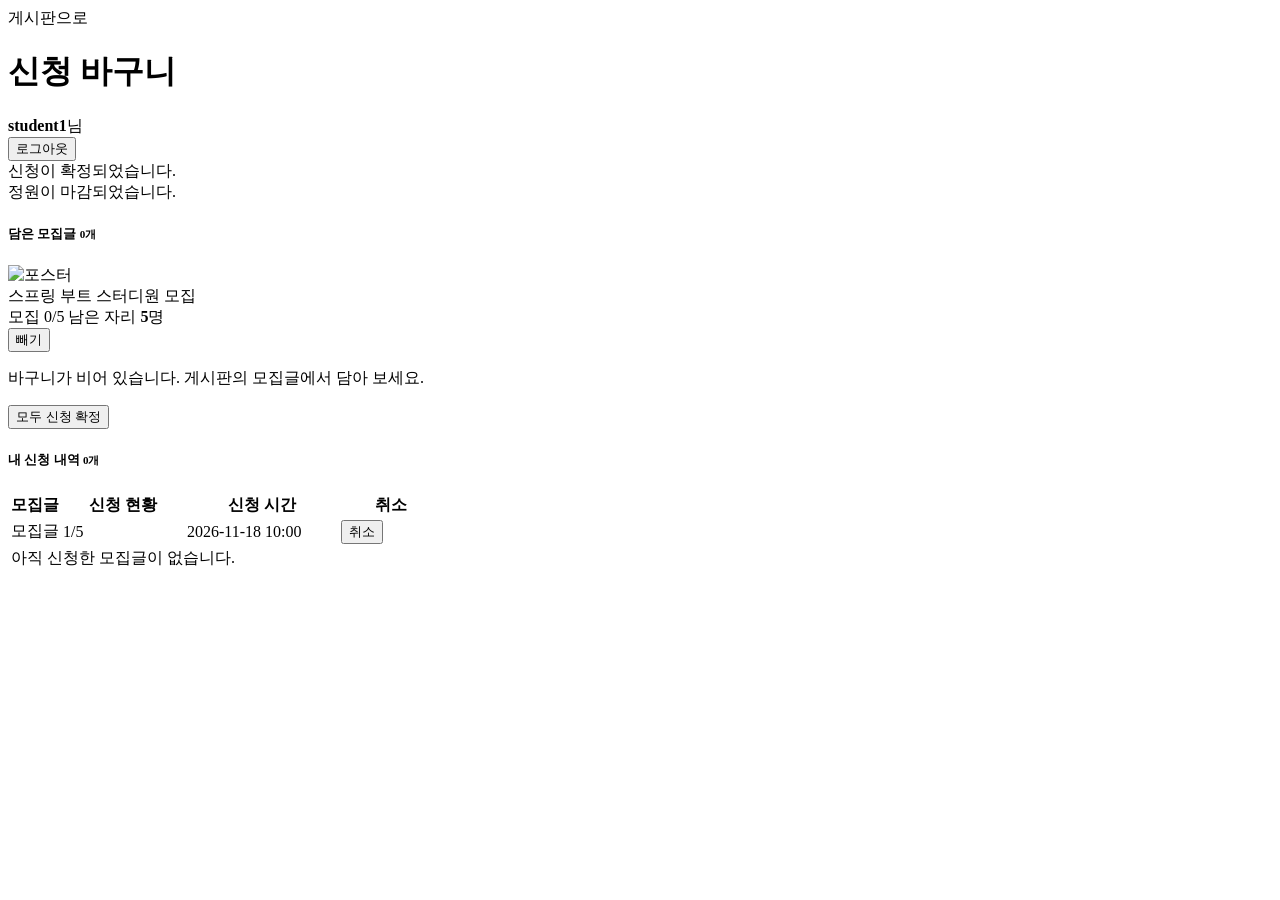
==== src/main/resources/templates/cart.html @ 00989e2a "11주차 파일 업로드, 신청 바구니, 트랜잭션 완료 및 README 수업 및 과제 정리" ====
<!doctype html>
<html lang="ko" xmlns:th="http://www.thymeleaf.org" xmlns:sec="http://www.thymeleaf.org/extras/spring-security">
    <head>
        <meta charset="utf-8">
        <meta name="viewport" content="width=device-width, initial-scale=1">
        <title>신청 바구니 - 게시판</title>

        <!-- [11주차 제공] 신청 바구니 + 내 신청 내역 : GET /cart (로그인 필요) -->
        <!-- 컨트롤러가 넘겨주는 값 : cartPosts (담은 모집글, 단계 3), enrollments (내 신청 내역, 단계 4), message / error (flash) -->
        <link rel="preconnect" href="https://fonts.googleapis.com">
        <link rel="preconnect" href="https://fonts.gstatic.com" crossorigin>
        <link href="https://fonts.googleapis.com/css2?family=DM+Sans:wght@400;500;700&display=swap" rel="stylesheet">
        <link th:href="@{/css/bootstrap.min.css}" rel="stylesheet">
        <link th:href="@{/css/bootstrap-icons.css}" rel="stylesheet">
        <link th:href="@{/css/templatemo-first-portfolio-style.css}" rel="stylesheet">
        <link th:href="@{/css/board.css}" rel="stylesheet">
    </head>

    <body>
        <header class="board-header">
            <div class="container d-flex flex-wrap justify-content-between align-items-center gap-3">
                <div>
                    <a th:href="@{/board}" class="small"><i class="bi-arrow-left me-1"></i>게시판으로</a>
                    <h1 class="mt-1"><i class="bi-basket me-2"></i>신청 바구니</h1>
                </div>
                <div class="d-flex align-items-center gap-3">
                    <span><i class="bi-person-circle me-1"></i><strong sec:authentication="name">student1</strong>님</span>
                    <form th:action="@{/logout}" method="post" class="m-0">
                        <button type="submit" class="btn btn-light btn-sm-custom"><i class="bi-box-arrow-right me-1"></i>로그아웃</button>
                    </form>
                </div>
            </div>
        </header>

        <main class="board-body">
            <div class="container">
                <!-- 처리 결과 (redirect 후 flash 로 딱 한 번) -->
                <div th:if="${message}" class="alert alert-success py-2"><i class="bi-check-circle me-1"></i> <span th:text="${message}">신청이 확정되었습니다.</span></div>
                <div th:if="${error}" class="alert alert-danger py-2"><i class="bi-exclamation-circle me-1"></i> <span th:text="${error}">정원이 마감되었습니다.</span></div>

                <!-- ① 담은 모집글 (세션) -->
                <div class="board-card">
                    <h5 class="mb-3"><i class="bi-basket me-2"></i>담은 모집글 <small class="text-muted" th:text="|${#lists.size(cartPosts)}개|">0개</small></h5>

                    <div th:each="post : ${cartPosts}" class="cart-item">
                        <img th:if="${post.posterFile != null}" th:src="@{/uploads/{f}(f=${post.posterFile})}" alt="포스터" class="poster-thumb">
                        <span th:if="${post.posterFile == null}" class="poster-thumb empty"><i class="bi-image"></i></span>
                        <div class="flex-grow-1">
                            <a th:href="@{/board/{id}(id=${post.id})}" class="board-title" th:text="${post.title}">스프링 부트 스터디원 모집</a>
                            <div class="post-meta mt-1">
                                <span class="recruit-badge" th:classappend="${post.full} ? 'closed'"
                                      th:text="${post.full} ? |마감 ${post.appliedCount}/${post.capacity}| : |모집 ${post.appliedCount}/${post.capacity}|">모집 0/5</span>
                                남은 자리 <strong th:text="${post.remaining}">5</strong>명
                            </div>
                        </div>
                        <!-- 빼기 : POST /cart/{id}/remove -->
                        <form th:action="@{/cart/{id}/remove(id=${post.id})}" method="post" class="m-0">
                            <button type="submit" class="btn btn-outline-secondary btn-sm-custom"><i class="bi-x-lg me-1"></i>빼기</button>
                        </form>
                    </div>
                    <p th:if="${#lists.isEmpty(cartPosts)}" class="text-muted py-3 mb-0">
                        바구니가 비어 있습니다. <a th:href="@{/board}">게시판</a>의 모집글에서 담아 보세요.
                    </p>

                    <!-- 모두 신청 확정 : POST /cart/confirm (단계 4) -->
                    <form th:unless="${#lists.isEmpty(cartPosts)}" th:action="@{/cart/confirm}" method="post" class="text-end mt-3 pt-3 border-top">
                        <button type="submit" class="custom-btn btn btn-sm-custom"><i class="bi-check2-all me-1"></i>모두 신청 확정</button>
                    </form>
                </div>

                <!-- ② 내 신청 내역 (DB, 단계 4) -->
                <div class="board-card mt-4" th:if="${enrollments != null}">
                    <h5 class="mb-3"><i class="bi-journal-check me-2"></i>내 신청 내역 <small class="text-muted" th:text="|${#lists.size(enrollments)}개|">0개</small></h5>
                    <div class="table-responsive">
                        <table class="table mb-0 board-table">
                            <thead>
                                <tr><th>모집글</th><th style="width: 120px">신청 현황</th><th style="width: 150px">신청 시간</th><th style="width: 100px">취소</th></tr>
                            </thead>
                            <tbody>
                                <!-- e.post : 신청 → 모집글 (@ManyToOne) -->
                                <tr th:each="e : ${enrollments}">
                                    <td class="text-start"><a th:href="@{/board/{id}(id=${e.post.id})}" class="board-title" th:text="${e.post.title}">모집글</a></td>
                                    <td th:text="|${e.post.appliedCount}/${e.post.capacity}|">1/5</td>
                                    <td th:text="${#temporals.format(e.createdAt, 'yyyy-MM-dd HH:mm')}">2026-11-18 10:00</td>
                                    <td>
                                        <!-- [연습 ①] 신청 취소 : POST /cart/enrollments/{id}/cancel -->
                                        <form th:action="@{/cart/enrollments/{id}/cancel(id=${e.id})}" method="post" class="m-0"
                                              onsubmit="return confirm('신청을 취소하시겠습니까?');">
                                            <button type="submit" class="btn btn-link btn-sm text-danger p-0"><i class="bi-x-circle me-1"></i>취소</button>
                                        </form>
                                    </td>
                                </tr>
                                <tr th:if="${#lists.isEmpty(enrollments)}">
                                    <td colspan="4" class="text-muted py-4">아직 신청한 모집글이 없습니다.</td>
                                </tr>
                            </tbody>
                        </table>
                    </div>
                </div>
            </div>
        </main>
    </body>
</html>
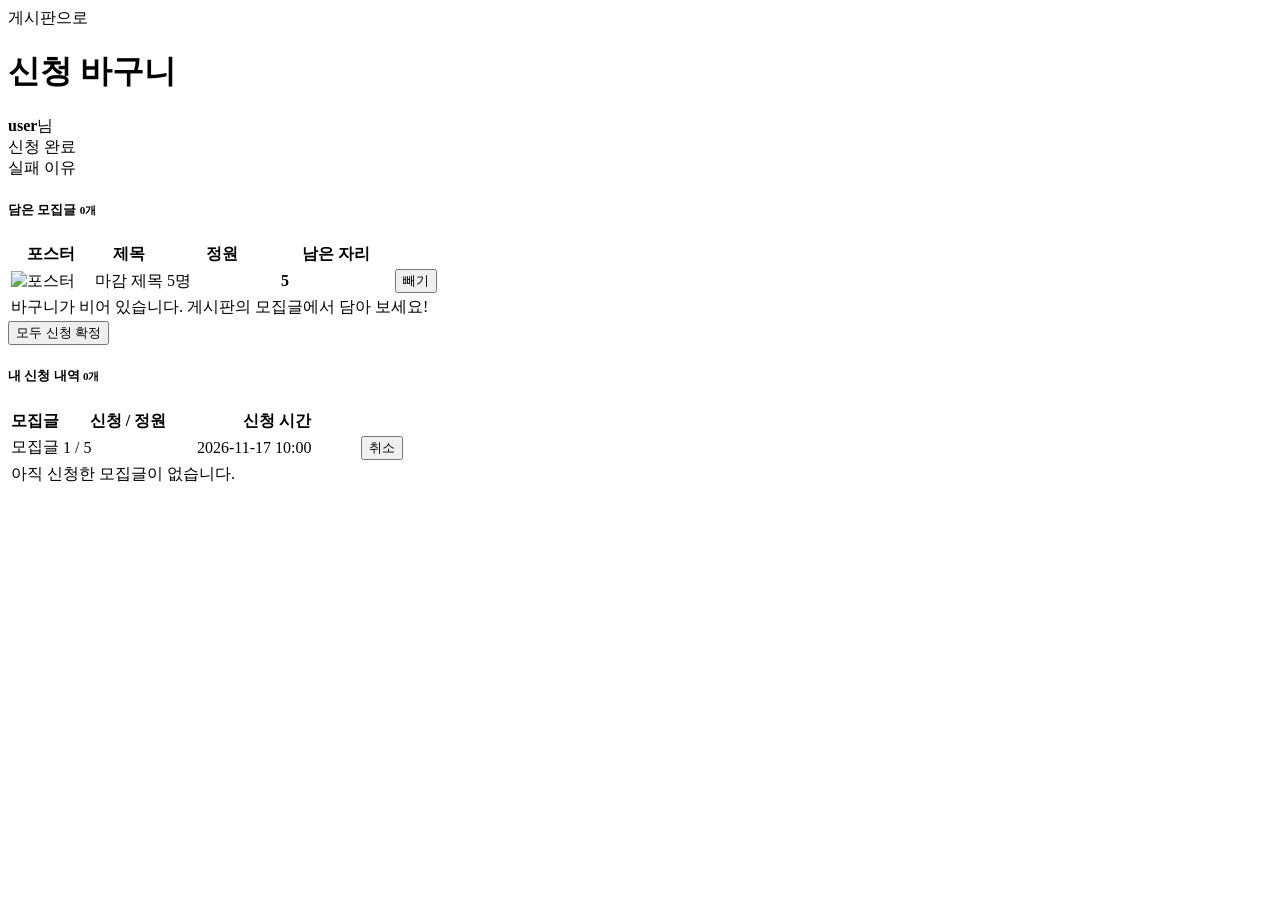
==== commit 0d992cd6: "11주차 제공 코드 원본 적용 및 README 갱신" ====
--- a/src/main/resources/templates/cart.html
+++ b/src/main/resources/templates/cart.html
@@ -3,10 +3,9 @@
     <head>
         <meta charset="utf-8">
         <meta name="viewport" content="width=device-width, initial-scale=1">
-        <title>신청 바구니 - 게시판</title>
+        <title>신청 바구니 - First Portfolio</title>
 
-        <!-- [11주차 제공] 신청 바구니 + 내 신청 내역 : GET /cart (로그인 필요) -->
-        <!-- 컨트롤러가 넘겨주는 값 : cartPosts (담은 모집글, 단계 3), enrollments (내 신청 내역, 단계 4), message / error (flash) -->
+        <!-- [11주차 제공] 신청 바구니 + 내 신청 내역 (게시판 화면과 같은 모양) -->
         <link rel="preconnect" href="https://fonts.googleapis.com">
         <link rel="preconnect" href="https://fonts.gstatic.com" crossorigin>
         <link href="https://fonts.googleapis.com/css2?family=DM+Sans:wght@400;500;700&display=swap" rel="stylesheet">
@@ -23,68 +22,71 @@
                     <a th:href="@{/board}" class="small"><i class="bi-arrow-left me-1"></i>게시판으로</a>
                     <h1 class="mt-1"><i class="bi-basket me-2"></i>신청 바구니</h1>
                 </div>
-                <div class="d-flex align-items-center gap-3">
-                    <span><i class="bi-person-circle me-1"></i><strong sec:authentication="name">student1</strong>님</span>
-                    <form th:action="@{/logout}" method="post" class="m-0">
-                        <button type="submit" class="btn btn-light btn-sm-custom"><i class="bi-box-arrow-right me-1"></i>로그아웃</button>
-                    </form>
-                </div>
+                <span><i class="bi-person-circle me-1"></i><strong sec:authentication="name">user</strong>님</span>
             </div>
         </header>
 
         <main class="board-body">
             <div class="container">
-                <!-- 처리 결과 (redirect 후 flash 로 딱 한 번) -->
-                <div th:if="${message}" class="alert alert-success py-2"><i class="bi-check-circle me-1"></i> <span th:text="${message}">신청이 확정되었습니다.</span></div>
-                <div th:if="${error}" class="alert alert-danger py-2"><i class="bi-exclamation-circle me-1"></i> <span th:text="${error}">정원이 마감되었습니다.</span></div>
+                <!-- 처리 결과 : 컨트롤러가 redirect 하면서 한 번만 넘겨주는 값 (flash) -->
+                <div th:if="${message}" class="alert alert-success py-2"><i class="bi-check-circle me-1"></i> <span th:text="${message}">신청 완료</span></div>
+                <div th:if="${error}" class="alert alert-danger py-2"><i class="bi-exclamation-circle me-1"></i> <span th:text="${error}">실패 이유</span></div>
 
-                <!-- ① 담은 모집글 (세션) -->
+                <!-- ① 바구니 : cartPosts (세션에 담긴 모집글) -->
                 <div class="board-card">
                     <h5 class="mb-3"><i class="bi-basket me-2"></i>담은 모집글 <small class="text-muted" th:text="|${#lists.size(cartPosts)}개|">0개</small></h5>
-
-                    <div th:each="post : ${cartPosts}" class="cart-item">
-                        <img th:if="${post.posterFile != null}" th:src="@{/uploads/{f}(f=${post.posterFile})}" alt="포스터" class="poster-thumb">
-                        <span th:if="${post.posterFile == null}" class="poster-thumb empty"><i class="bi-image"></i></span>
-                        <div class="flex-grow-1">
-                            <a th:href="@{/board/{id}(id=${post.id})}" class="board-title" th:text="${post.title}">스프링 부트 스터디원 모집</a>
-                            <div class="post-meta mt-1">
-                                <span class="recruit-badge" th:classappend="${post.full} ? 'closed'"
-                                      th:text="${post.full} ? |마감 ${post.appliedCount}/${post.capacity}| : |모집 ${post.appliedCount}/${post.capacity}|">모집 0/5</span>
-                                남은 자리 <strong th:text="${post.remaining}">5</strong>명
-                            </div>
-                        </div>
-                        <!-- 빼기 : POST /cart/{id}/remove -->
-                        <form th:action="@{/cart/{id}/remove(id=${post.id})}" method="post" class="m-0">
-                            <button type="submit" class="btn btn-outline-secondary btn-sm-custom"><i class="bi-x-lg me-1"></i>빼기</button>
-                        </form>
+                    <div class="table-responsive">
+                        <table class="table table-hover mb-0 board-table">
+                            <thead>
+                                <tr><th style="width: 80px">포스터</th><th>제목</th><th style="width: 110px">정원</th><th style="width: 110px">남은 자리</th><th style="width: 90px"></th></tr>
+                            </thead>
+                            <tbody>
+                                <tr th:each="post : ${cartPosts}">
+                                    <td>
+                                        <img th:if="${post.posterFile != null}" th:src="@{/uploads/{f}(f=${post.posterFile})}" class="cart-thumb" alt="포스터">
+                                        <span th:if="${post.posterFile == null}" class="cart-thumb d-inline-block"></span>
+                                    </td>
+                                    <td class="text-start">
+                                        <span th:if="${post.full}" class="recruit-badge closed me-1">마감</span>
+                                        <a th:href="@{/board/{id}(id=${post.id})}" th:text="${post.title}" class="board-title">제목</a>
+                                    </td>
+                                    <td th:text="|${post.capacity}명|">5명</td>
+                                    <td><strong class="text-primary" th:text="${post.remaining}">5</strong></td>
+                                    <td>
+                                        <form th:action="@{/cart/{id}/remove(id=${post.id})}" method="post" class="m-0">
+                                            <button type="submit" class="btn btn-link btn-sm text-danger p-0"><i class="bi-x-circle me-1"></i>빼기</button>
+                                        </form>
+                                    </td>
+                                </tr>
+                                <tr th:if="${#lists.isEmpty(cartPosts)}">
+                                    <td colspan="5" class="text-muted py-4">바구니가 비어 있습니다. 게시판의 모집글에서 담아 보세요!</td>
+                                </tr>
+                            </tbody>
+                        </table>
                     </div>
-                    <p th:if="${#lists.isEmpty(cartPosts)}" class="text-muted py-3 mb-0">
-                        바구니가 비어 있습니다. <a th:href="@{/board}">게시판</a>의 모집글에서 담아 보세요.
-                    </p>
-
-                    <!-- 모두 신청 확정 : POST /cart/confirm (단계 4) -->
-                    <form th:unless="${#lists.isEmpty(cartPosts)}" th:action="@{/cart/confirm}" method="post" class="text-end mt-3 pt-3 border-top">
-                        <button type="submit" class="custom-btn btn btn-sm-custom"><i class="bi-check2-all me-1"></i>모두 신청 확정</button>
+                    <!-- 신청 확정 : 바구니 전체를 한 번에. POST /cart/confirm (단계 4) -->
+                    <form th:unless="${#lists.isEmpty(cartPosts)}" th:action="@{/cart/confirm}" method="post" class="text-end mt-3">
+                        <button type="submit" class="btn btn-primary btn-sm-custom"><i class="bi-check2-all me-1"></i>모두 신청 확정</button>
                     </form>
                 </div>
 
-                <!-- ② 내 신청 내역 (DB, 단계 4) -->
+                <!-- ② 내 신청 내역 : 컨트롤러가 enrollments 를 넘겨줄 때만 보인다 (단계 4) -->
                 <div class="board-card mt-4" th:if="${enrollments != null}">
-                    <h5 class="mb-3"><i class="bi-journal-check me-2"></i>내 신청 내역 <small class="text-muted" th:text="|${#lists.size(enrollments)}개|">0개</small></h5>
+                    <h5 class="mb-3"><i class="bi-card-checklist me-2"></i>내 신청 내역 <small class="text-muted" th:text="|${#lists.size(enrollments)}개|">0개</small></h5>
                     <div class="table-responsive">
                         <table class="table mb-0 board-table">
                             <thead>
-                                <tr><th>모집글</th><th style="width: 120px">신청 현황</th><th style="width: 150px">신청 시간</th><th style="width: 100px">취소</th></tr>
+                                <tr><th>모집글</th><th style="width: 130px">신청 / 정원</th><th style="width: 160px">신청 시간</th><th style="width: 90px"></th></tr>
                             </thead>
                             <tbody>
-                                <!-- e.post : 신청 → 모집글 (@ManyToOne) -->
-                                <tr th:each="e : ${enrollments}">
-                                    <td class="text-start"><a th:href="@{/board/{id}(id=${e.post.id})}" class="board-title" th:text="${e.post.title}">모집글</a></td>
-                                    <td th:text="|${e.post.appliedCount}/${e.post.capacity}|">1/5</td>
-                                    <td th:text="${#temporals.format(e.createdAt, 'yyyy-MM-dd HH:mm')}">2026-11-18 10:00</td>
+                                <!-- enrollment.post.title : 신청 → 모집글 → 제목 (@ManyToOne) -->
+                                <tr th:each="enrollment : ${enrollments}">
+                                    <td class="text-start"><a th:href="@{/board/{id}(id=${enrollment.post.id})}" th:text="${enrollment.post.title}" class="board-title">모집글</a></td>
+                                    <td th:text="|${enrollment.post.appliedCount} / ${enrollment.post.capacity}|">1 / 5</td>
+                                    <td th:text="${#temporals.format(enrollment.createdAt, 'yyyy-MM-dd HH:mm')}">2026-11-17 10:00</td>
                                     <td>
-                                        <!-- [연습 ①] 신청 취소 : POST /cart/enrollments/{id}/cancel -->
-                                        <form th:action="@{/cart/enrollments/{id}/cancel(id=${e.id})}" method="post" class="m-0"
+                                        <!-- [11주차 연습문제 1] 신청 취소 : 주석을 풀어 취소 버튼을 보이게 했다 (POST /cart/enrollments/{id}/cancel) -->
+                                        <form th:action="@{/cart/enrollments/{id}/cancel(id=${enrollment.id})}" method="post" class="m-0"
                                               onsubmit="return confirm('신청을 취소하시겠습니까?');">
                                             <button type="submit" class="btn btn-link btn-sm text-danger p-0"><i class="bi-x-circle me-1"></i>취소</button>
                                         </form>
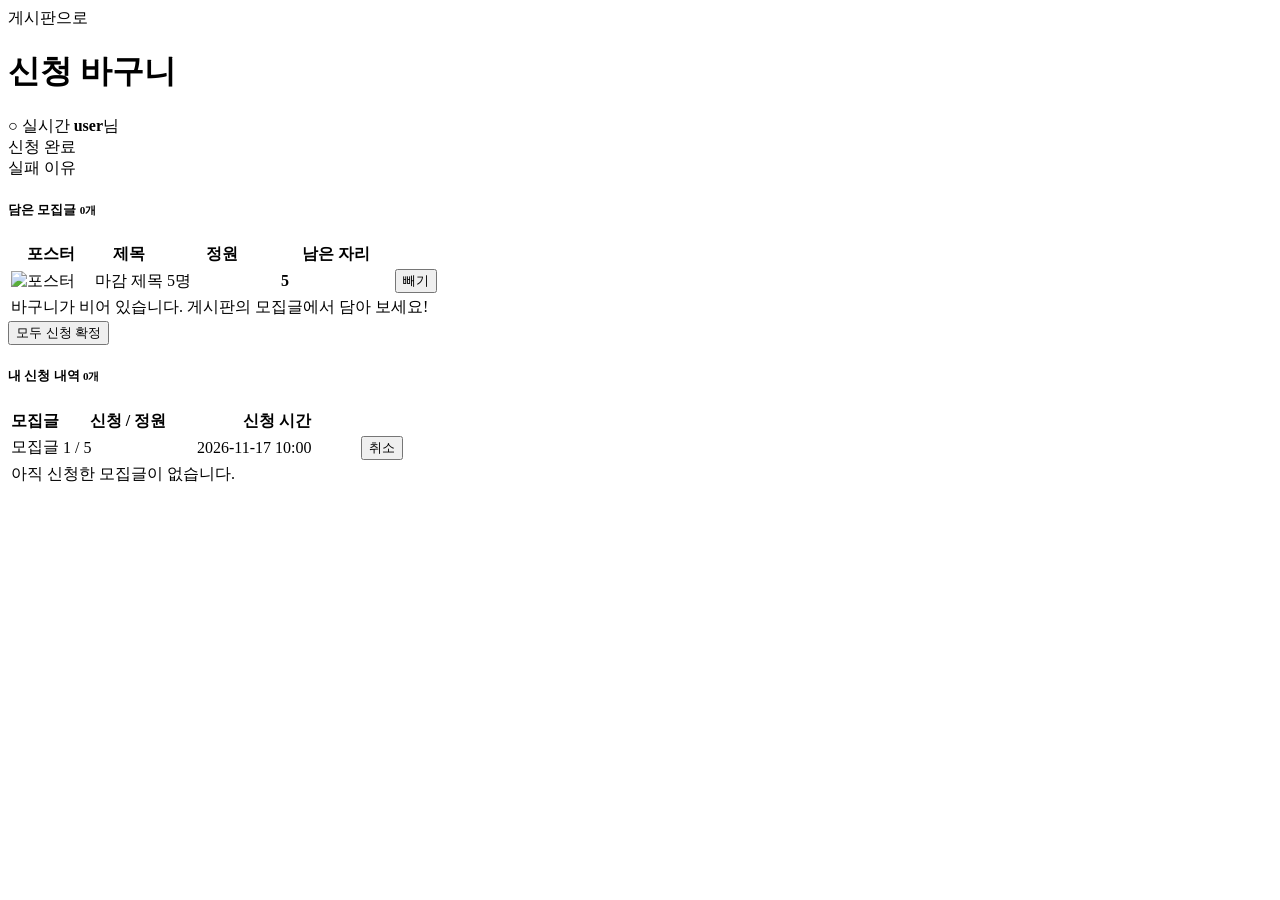
==== commit da17a4a7: "12주차 WebSocket 실시간 알림 완료 및 README 수업 및 과제 정리" ====
--- a/src/main/resources/templates/cart.html
+++ b/src/main/resources/templates/cart.html
@@ -5,7 +5,7 @@
         <meta name="viewport" content="width=device-width, initial-scale=1">
         <title>신청 바구니 - First Portfolio</title>
 
-        <!-- [11주차 제공] 신청 바구니 + 내 신청 내역 (게시판 화면과 같은 모양) -->
+        <!-- [11주차 제공 → 12주차 수정] 신청 바구니 + 내 신청 내역 + 실시간 남은 자리 -->
         <link rel="preconnect" href="https://fonts.googleapis.com">
         <link rel="preconnect" href="https://fonts.gstatic.com" crossorigin>
         <link href="https://fonts.googleapis.com/css2?family=DM+Sans:wght@400;500;700&display=swap" rel="stylesheet">
@@ -22,7 +22,12 @@
                     <a th:href="@{/board}" class="small"><i class="bi-arrow-left me-1"></i>게시판으로</a>
                     <h1 class="mt-1"><i class="bi-basket me-2"></i>신청 바구니</h1>
                 </div>
-                <span><i class="bi-person-circle me-1"></i><strong sec:authentication="name">user</strong>님</span>
+                <div class="d-flex align-items-center gap-3">
+                    <!-- [12주차] 실시간 연결 상태 + 내 알림 종 (로그인했을 때만) -->
+                    <span id="rt-status" class="rt-status">○ 실시간</span>
+                    <span id="noti-bell" sec:authorize="isAuthenticated()" class="noti-bell"><i class="bi-bell"></i><span id="noti-count" class="badge bg-danger" hidden>0</span></span>
+                    <span><i class="bi-person-circle me-1"></i><strong sec:authentication="name">user</strong>님</span>
+                </div>
             </div>
         </header>
 
@@ -51,7 +56,7 @@
                                         <a th:href="@{/board/{id}(id=${post.id})}" th:text="${post.title}" class="board-title">제목</a>
                                     </td>
                                     <td th:text="|${post.capacity}명|">5명</td>
-                                    <td><strong class="text-primary" th:text="${post.remaining}">5</strong></td>
+                                    <td><strong class="text-primary" th:attr="data-seat-post=${post.id}" data-field="remaining" th:text="${post.remaining}">5</strong></td>
                                     <td>
                                         <form th:action="@{/cart/{id}/remove(id=${post.id})}" method="post" class="m-0">
                                             <button type="submit" class="btn btn-link btn-sm text-danger p-0"><i class="bi-x-circle me-1"></i>빼기</button>
@@ -85,7 +90,7 @@
                                     <td th:text="|${enrollment.post.appliedCount} / ${enrollment.post.capacity}|">1 / 5</td>
                                     <td th:text="${#temporals.format(enrollment.createdAt, 'yyyy-MM-dd HH:mm')}">2026-11-17 10:00</td>
                                     <td>
-                                        <!-- [11주차 연습문제 1] 신청 취소 : 주석을 풀어 취소 버튼을 보이게 했다 (POST /cart/enrollments/{id}/cancel) -->
+                                        <!-- [11주차 연습문제 1] 신청 취소 : POST /cart/enrollments/{id}/cancel -->
                                         <form th:action="@{/cart/enrollments/{id}/cancel(id=${enrollment.id})}" method="post" class="m-0"
                                               onsubmit="return confirm('신청을 취소하시겠습니까?');">
                                             <button type="submit" class="btn btn-link btn-sm text-danger p-0"><i class="bi-x-circle me-1"></i>취소</button>
@@ -101,5 +106,9 @@
                 </div>
             </div>
         </main>
+        <!-- [12주차] 실시간 알림 : STOMP 라이브러리 + 연결 · 구독 스크립트 -->
+        <div id="toast-area" class="toast-area"></div>
+        <script th:src="@{/js/stomp.umd.min.js}"></script>
+        <script th:src="@{/js/realtime.js}"></script>
     </body>
 </html>
